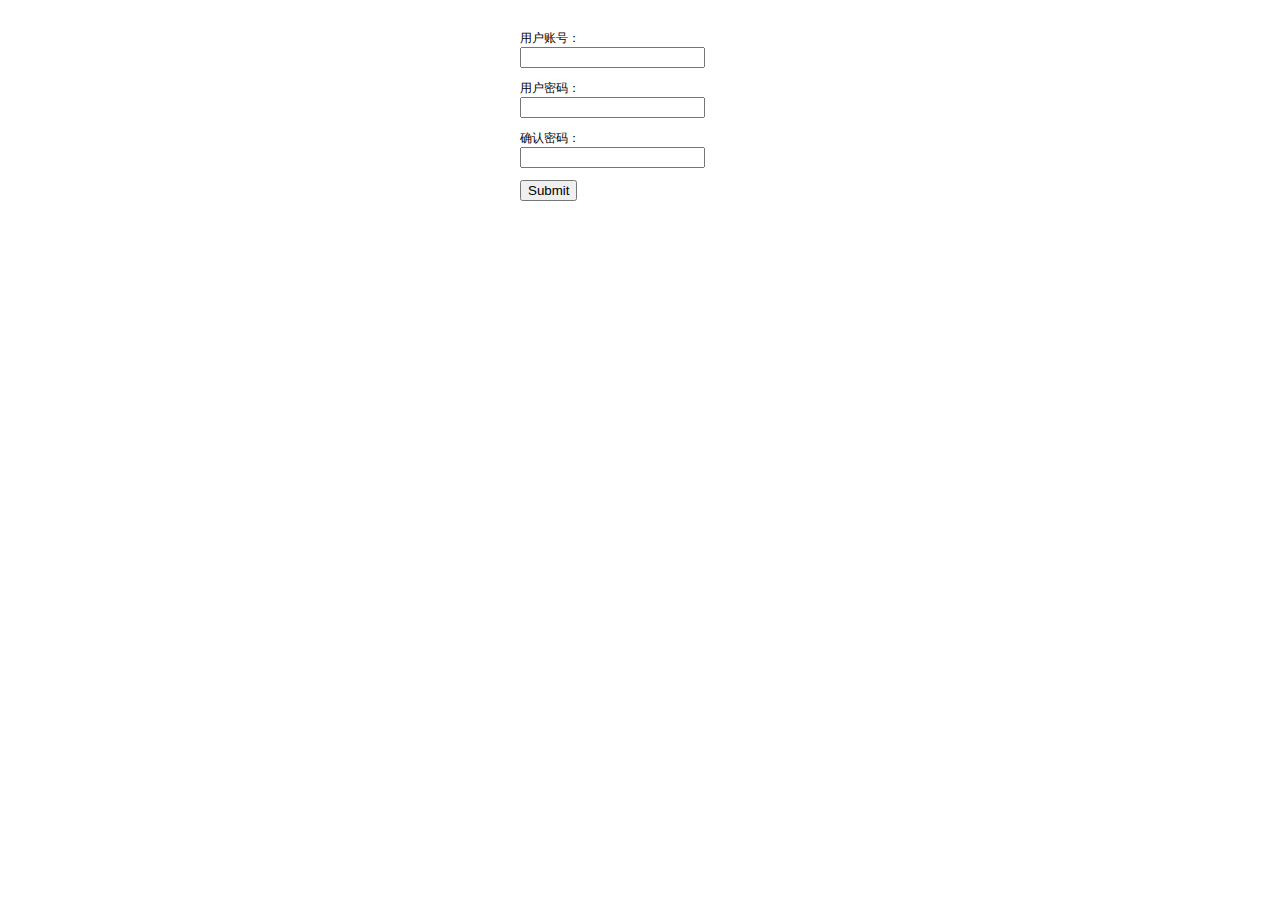
==== Code/angular/c.html @ 42ab6fb4 "代码练习！" ====
<!DOCTYPE html>
<html lang="en">
<head>
    <meta charset="UTF-8">
    <title>Title</title>
    <style type="text/css">
        .wrapper{width:240px;margin:30px auto;font-size:12px;font-family: "Microsoft YaHei UI";}
        .wrapper form .form-group{margin:10px 0px;}
        .wrapper form .form-group .error{color:#c40000;text-align: right;}
    </style>
</head>
<body ng-app="myApp" ng-controller="SignUpController">
    <div class="wrapper">
        <form name="signUpForm">
            <div class="form-group">
                <label>用户账号：</label>
                <input name="username" type="text" class="form-control" ng-model="userdata-username">
                <p class="error"></p>
            </div>
            <div class="form-group">
                <label>用户密码：</label>
                <input name="password" type="password" class="form-control" ng-model="userdata-password">
                <p class="error"></p>
            </div>
            <div class="form-group">
                <label>确认密码：</label>
                <input name="password2" type="password" class="form-control" ng-model="userdata-password2">
                <p class="error"></p>
            </div>
            <div class="form-group">
                <label></label>
                <input type="submit" class="form-control">
            </div>
        </form>
    </div>
    <script src="../js/angular-1.3.0.js"></script>
    <script>
        (function(){
            angular.module('myApp',[])
                .controller('SignUpController',function($scope){
                    $scope.userdata = {};
                    $scope.submitForm = function(){
                        console.log($scope.userdata);
                    }
                })
        })();
    </script>
</body>
</html>
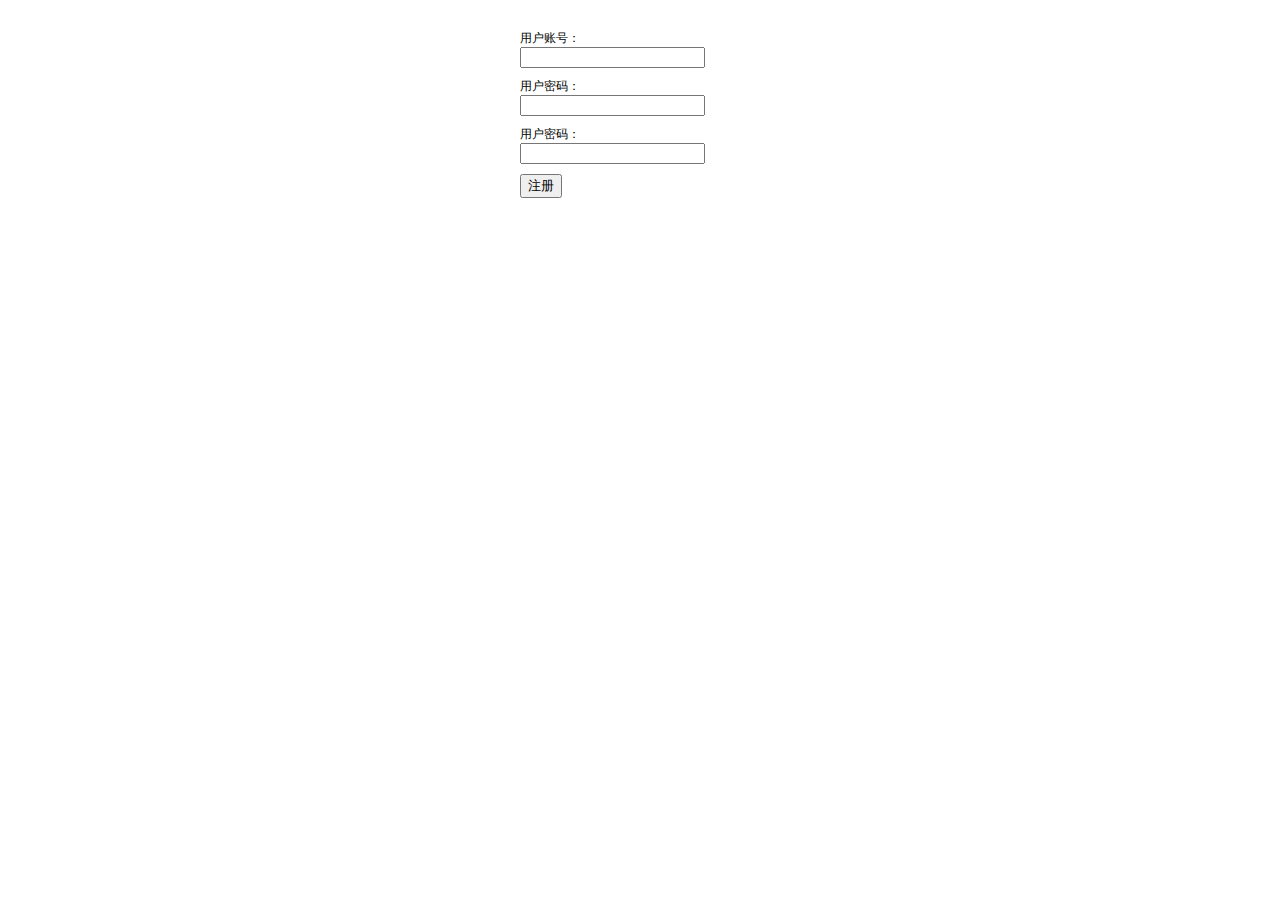
==== commit b368a31c: "简历首页！" ====
--- a/Code/angular/c.html
+++ b/Code/angular/c.html
@@ -11,39 +11,87 @@
 </head>
 <body ng-app="myApp" ng-controller="SignUpController">
     <div class="wrapper">
-        <form name="signUpForm">
+
+        <form name="signUpForm" ng-submit="submitForm()">
             <div class="form-group">
                 <label>用户账号：</label>
-                <input name="username" type="text" class="form-control" ng-model="userdata-username">
-                <p class="error"></p>
+                <input name="username" type="text" required class="form-control"
+                       ng-minlength="4" ng-maxlength="32" ng-model="userdata.username">
+                <p class="error" ng-if="signUpForm.username.$error.required && signUpForm.username.$touched">
+                    用户账号不能为空
+                </p>
+                <p class="error" ng-if="(signUpForm.username.$error.minlength
+                                        || signUpForm.username.$error.maxlength) && signUpForm.username.$touched">
+                    用户账号长度为4至32之间
+                </p>
             </div>
             <div class="form-group">
                 <label>用户密码：</label>
-                <input name="password" type="password" class="form-control" ng-model="userdata-password">
-                <p class="error"></p>
+                <!-- 文本框 -->
+                <input name="password" type="password" required class="form-control"
+                       ng-maxlength="10" ng-minlength="4" ng-model="userdata.password">
+                <!-- 错误提示标签 -->
+                <p class="error" ng-if="signUpForm.password.$error.required && signUpForm.password.$touched">
+                    用户密码不能为空
+                </p>
+                <p class="error" ng-if="(signUpForm.password.$error.minlength
+                                        || signUpForm.password.$error.maxlength)
+                                        && signUpForm.password.$touched">
+                    用户密码长度为4至32之间
+                </p>
             </div>
             <div class="form-group">
-                <label>确认密码：</label>
-                <input name="password2" type="password" class="form-control" ng-model="userdata-password2">
-                <p class="error"></p>
+                <!-- compare：匹配密码输入框的信息 -->
+                <label>用户密码：</label>
+                <input name="password2" type="password"  required class="form-control"
+                       ng-maxlength="10" ng-minlength="4" ng-model="userdata.password2" compare="userdata.password">
+
             </div>
             <div class="form-group">
-                <label></label>
-                <input type="submit" class="form-control">
+                <button class="form-control">注册</button>
             </div>
         </form>
     </div>
-    <script src="../js/angular-1.3.0.js"></script>
+    <script src="../js/angular.min.js"></script>
     <script>
-        (function(){
-            angular.module('myApp',[])
-                .controller('SignUpController',function($scope){
-                    $scope.userdata = {};
-                    $scope.submitForm = function(){
-                        console.log($scope.userdata);
-                    }
-                })
-        })();
+        var mymodule = angular.module('myApp',[]);
+        mymodule.controller('SignUpController',function($scope){
+
+            $scope.userdata = {
+                /*username:'123',
+                password:'123',
+                password2:'123',
+                */
+            };
+
+            $scope.submitForm = function(){
+                console.log($scope.userdata);
+                if($scope.signUpForm.$invalid){
+                    alert('请检查您的信息！');
+                }else{
+                    alert("提交成功！");
+                }
+            }
+        })
+
+        mymodule.directive("compare",function(){
+            var o = {};
+            o.strict  = "AE";
+            o.scope = {
+                orgText:"=compare"
+            };
+            o.require = "ngModel";
+            o.link = function(sco,ele,att,con){
+                con.$validators.compare = function(v){
+                    return v == sco.orgText;
+                }
+                sco.$watch("orgText",function(){
+                    con.$validate();
+                });
+            }
+            return 0;
+        });
+
     </script>
 </body>
 </html>